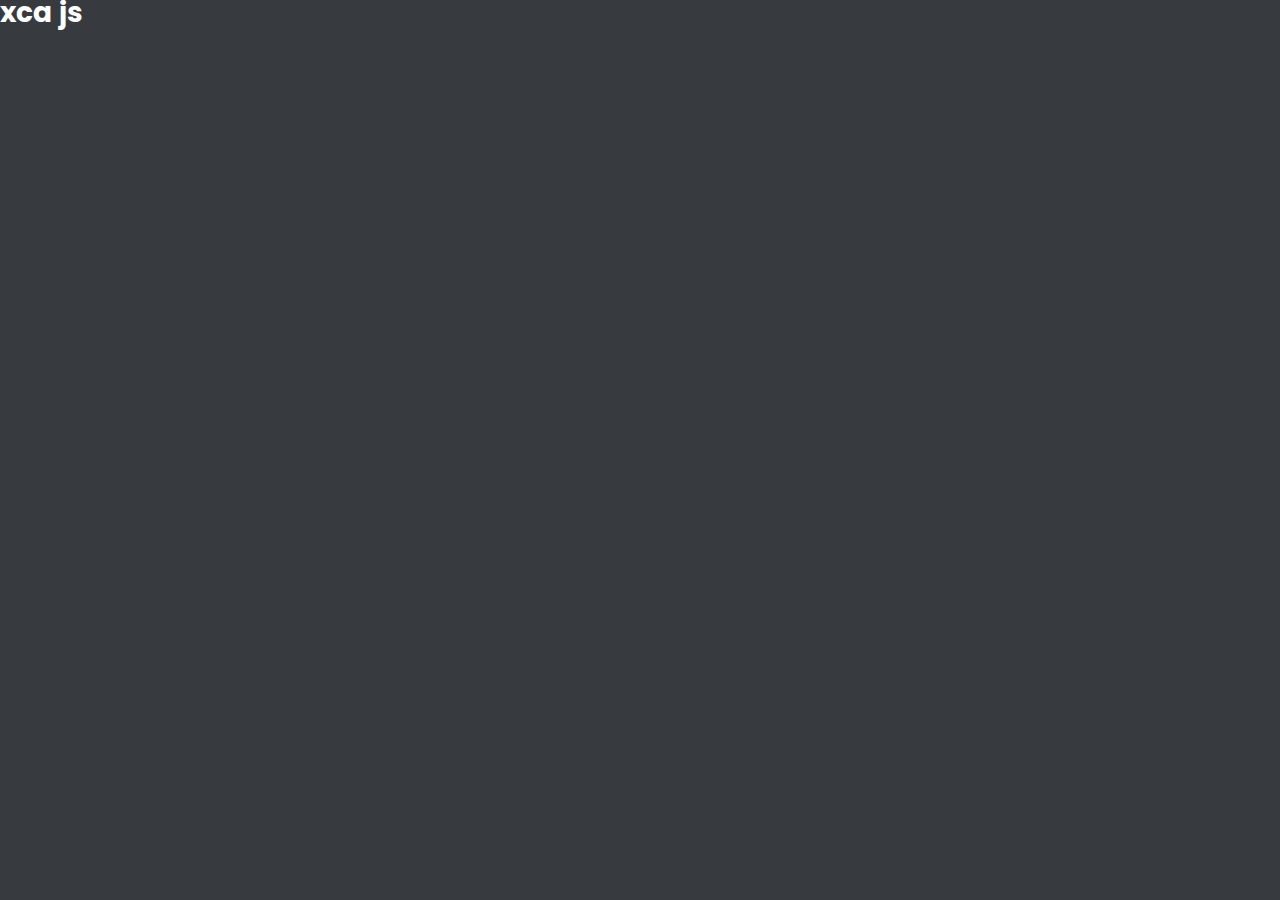
==== index.html @ 6c35d742 "update" ====
<html>
  <head>
    <!-- Meta -->
    <meta charset="UTF-8" />
    <meta
      name="viewport"
      content="width=device-width, initial-scale=1, maximum-scale=1"
    />
    <meta name="description" content="<3" />
    <meta name="keywords" content="web, developper, portfolio, étudiant" />
    <meta name="author" content="Lukas Valois" />

    <!-- Title -->
    <title>xca</title>

    <!-- Styles -->
    <link rel="stylesheet" href="style.css" />
    <link rel="shortcut icon" href="images/favicons/favicon.ico" />
  </head>

  <body>
    <h1 class="h-title">xca js</h1>
  </body>
</html>
---- style.css ----
@font-face { font-family: Poppins; src: url('/src/Poppins.ttf'); } 

body {
    margin: 0;
    padding: 0;
    border: none;
    font-family: Poppins;
    font-size: 14px;
    line-height: 26px;
    color: #fff;
    background: #373b40;
    background-image: initial;
    background-position-x: initial;
    background-position-y: initial;
    background-size: initial;
    background-attachment: initial;
    background-origin: initial;
    background-clip: initial;
    background-color: #373b40;
    letter-spacing: 0;
    font-weight: 400;
    -webkit-font-smoothing: antialiased;
    -moz-osx-font-smoothing: grayscale;
    text-rendering: optimizeLegibility;
}

.h-title {

}
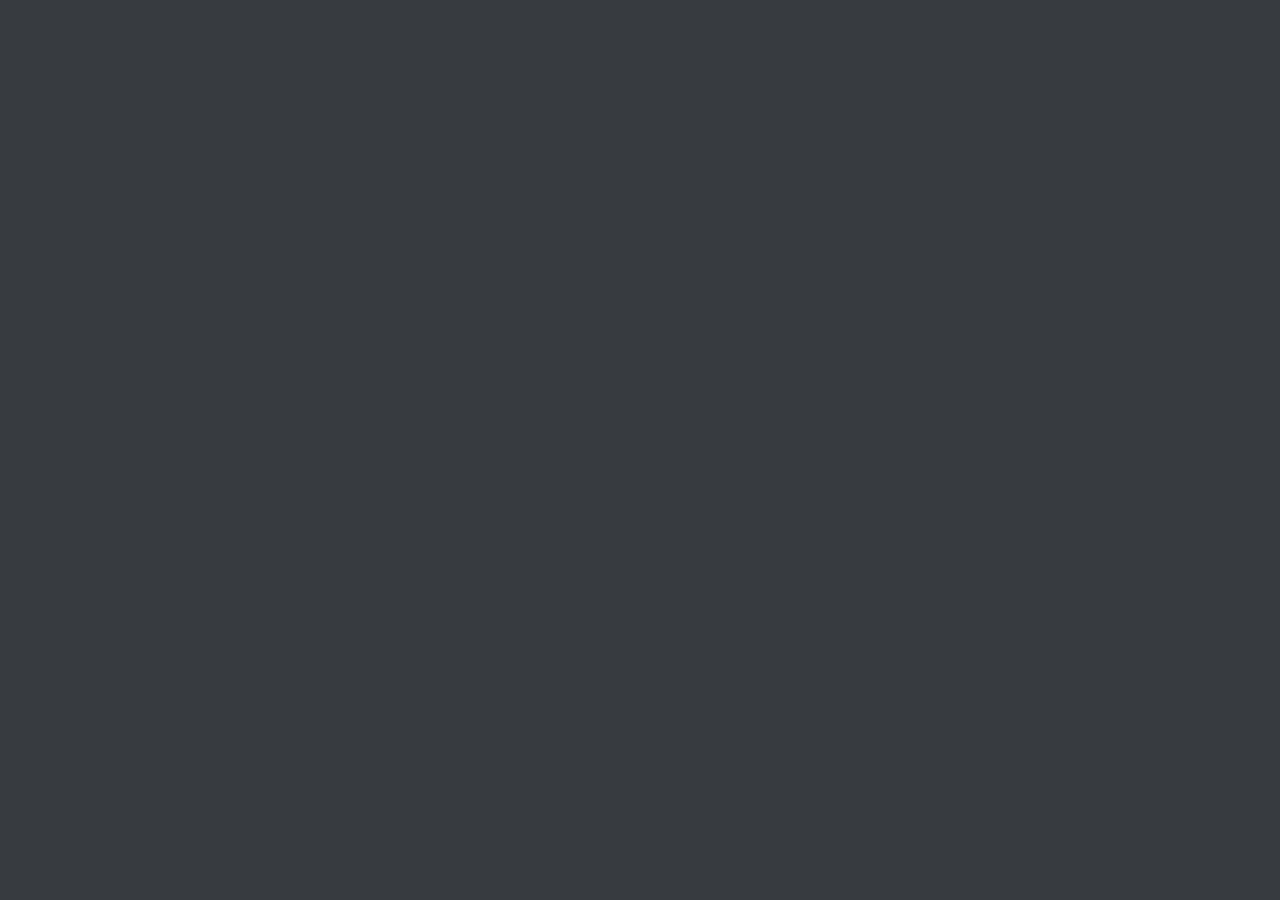
==== commit 20303ea6: "update" ====
--- a/index.html
+++ b/index.html
@@ -1,24 +1,20 @@
 <html>
   <head>
     <!-- Meta -->
-    <meta charset="UTF-8" />
-    <meta
-      name="viewport"
-      content="width=device-width, initial-scale=1, maximum-scale=1"
-    />
-    <meta name="description" content="<3" />
-    <meta name="keywords" content="web, developper, portfolio, étudiant" />
-    <meta name="author" content="Lukas Valois" />
+    <meta charset="UTF-8"/>
+    <meta name="viewport" content="width=device-width, initial-scale=1, maximum-scale=1"/>
+    <meta name="description" content="<3"/>
+    <meta name="keywords" content=""/>
+    <meta name="author" content=""/>
 
-    <!-- Title -->
-    <title>xca</title>
+    <title></title>
 
     <!-- Styles -->
     <link rel="stylesheet" href="style.css" />
-    <link rel="shortcut icon" href="images/favicons/favicon.ico" />
   </head>
 
   <body>
-    <h1 class="h-title">xca js</h1>
+    
+
   </body>
 </html>
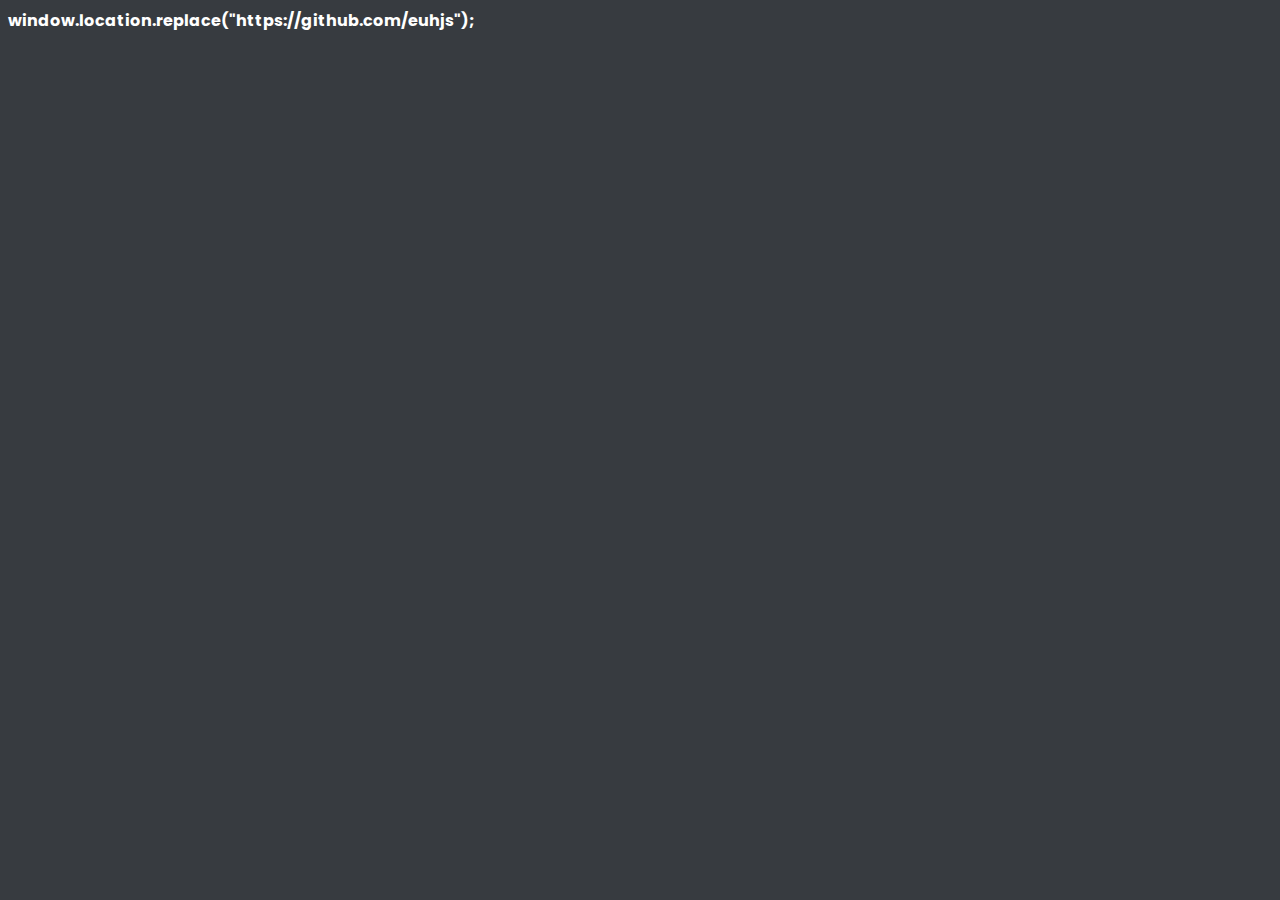
==== commit d36e21cc: "Update index.html" ====
--- a/index.html
+++ b/index.html
@@ -7,14 +7,12 @@
     <meta name="keywords" content=""/>
     <meta name="author" content=""/>
 
-    <title></title>
+    <title>euhjs</title>
 
     <!-- Styles -->
     <link rel="stylesheet" href="style.css" />
   </head>
-
   <body>
-    
-
+    window.location.replace("https://github.com/euhjs");
   </body>
 </html>
--- a/style.css
+++ b/style.css
@@ -1,29 +1,10 @@
-@font-face { font-family: Poppins; src: url('/src/Poppins.ttf'); } 
+@font-face {
+  font-family: Poppins;
+  src: url("/src/Poppins.ttf");
+}
 
 body {
-    margin: 0;
-    padding: 0;
-    border: none;
-    font-family: Poppins;
-    font-size: 14px;
-    line-height: 26px;
-    color: #fff;
-    background: #373b40;
-    background-image: initial;
-    background-position-x: initial;
-    background-position-y: initial;
-    background-size: initial;
-    background-attachment: initial;
-    background-origin: initial;
-    background-clip: initial;
-    background-color: #373b40;
-    letter-spacing: 0;
-    font-weight: 400;
-    -webkit-font-smoothing: antialiased;
-    -moz-osx-font-smoothing: grayscale;
-    text-rendering: optimizeLegibility;
+  font-family: Poppins;
+  color: #fff;
+  background-color: #373b40;
 }
-
-.h-title {
-
-}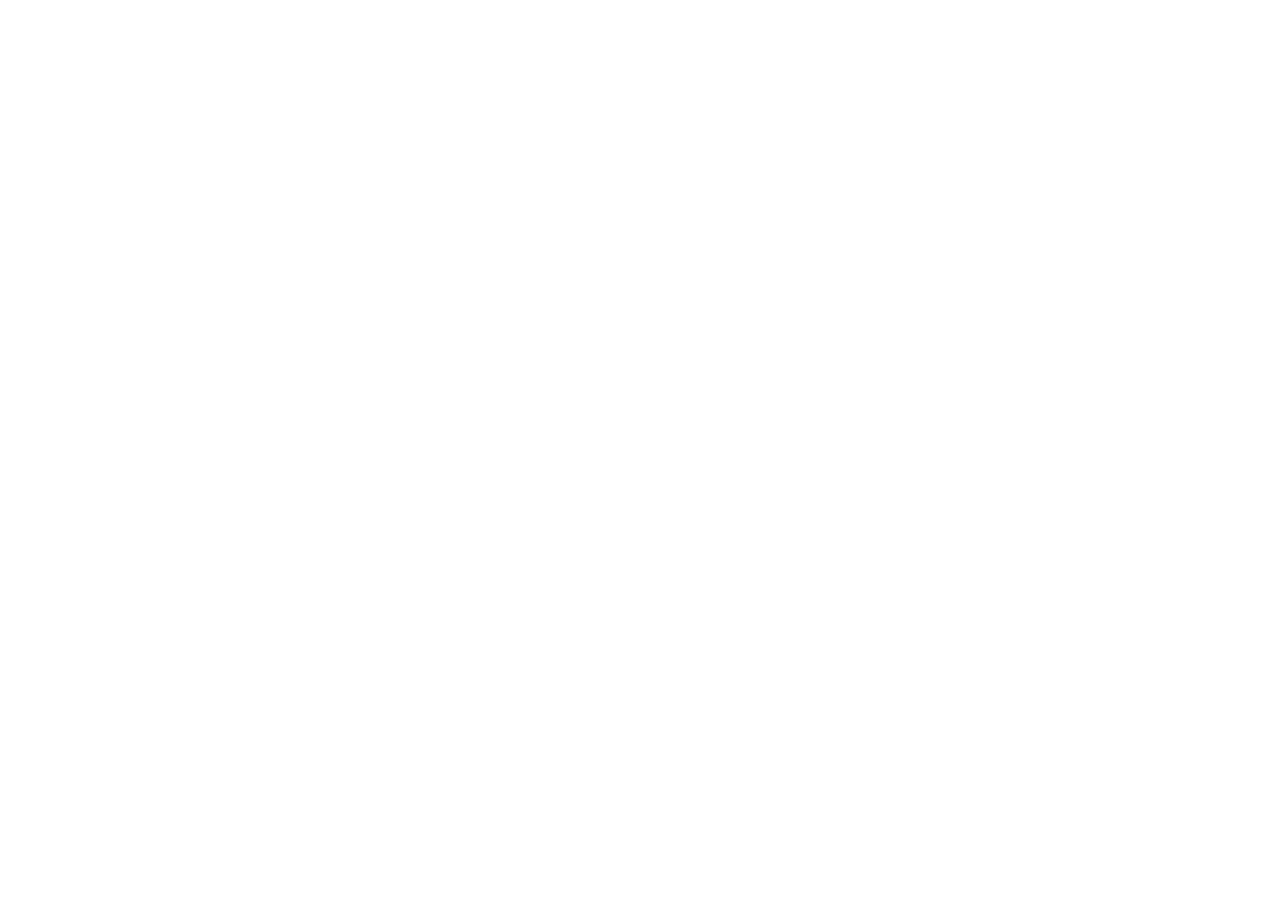
==== commit b902d24f: "Update index.html" ====
--- a/index.html
+++ b/index.html
@@ -13,6 +13,6 @@
     <link rel="stylesheet" href="style.css" />
   </head>
   <body>
-    window.location.replace("https://github.com/euhjs");
+    <script>window.location.replace("https://github.com/euhjs");</script>
   </body>
 </html>
